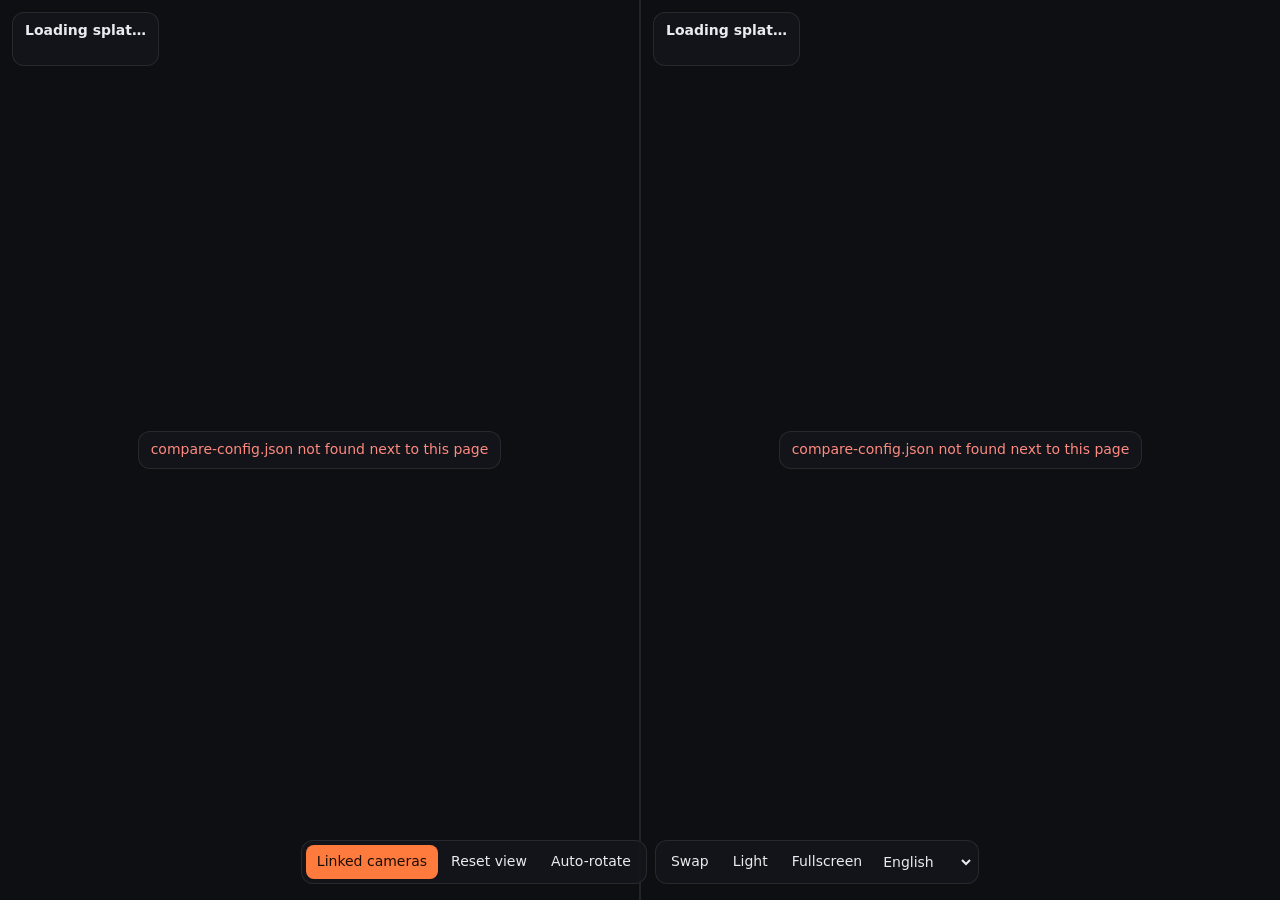
==== src/splat_studio/static/compare.html @ b074fd82 "0.3.0: compare two splats side by side, background removal - Compare page (/compare): two splats sid" ====
<!doctype html>
<html lang="en">
<head>
<meta charset="utf-8">
<meta name="viewport" content="width=device-width, initial-scale=1">
<title>Compare – Splat Viewer</title>
<style>
  :root {
    --bg: #0d0f12; --panel: rgba(20, 23, 28, .82); --line: rgba(255,255,255,.09);
    --text: #e9ecef; --muted: #98a0aa; --accent: #ff7a3d; --accent-ink: #1a0d05;
  }
  :root[data-bg="light"] { --bg: #eef0f2; --panel: rgba(255,255,255,.86); --line: rgba(0,0,0,.08);
    --text: #15181c; --muted: #5d6570; }
  * { box-sizing: border-box; }
  html, body { margin: 0; height: 100%; background: var(--bg); color: var(--text);
    font: 14px/1.4 -apple-system, BlinkMacSystemFont, "SF Pro Text", "Segoe UI", system-ui, sans-serif; overflow: hidden; }
  #panes { position: fixed; inset: 0; display: grid; grid-template-columns: 1fr 1fr; gap: 2px; background: var(--line); }
  @media (max-width: 760px), (orientation: portrait) and (max-width: 1024px) {
    #panes { grid-template-columns: 1fr; grid-template-rows: 1fr 1fr; }
  }
  .pane { position: relative; overflow: hidden; background: var(--bg); min-width: 0; min-height: 0; }
  .pane canvas { display: block; width: 100%; height: 100%; touch-action: none; }
  .label { position: absolute; left: 12px; top: 12px; right: 12px; display: flex; pointer-events: none; z-index: 2; }
  .chip { background: var(--panel); backdrop-filter: blur(12px); -webkit-backdrop-filter: blur(12px);
    border: 1px solid var(--line); border-radius: 12px; padding: 8px 12px; }
  .label .chip { display: flex; flex-direction: column; min-width: 0; max-width: 100%; }
  .label b { white-space: nowrap; overflow: hidden; text-overflow: ellipsis; font-weight: 600; }
  .label span { color: var(--muted); font-size: 12px; font-variant-numeric: tabular-nums; }
  .loading { position: absolute; inset: 0; display: grid; place-items: center; pointer-events: none; z-index: 1; }
  .progress { height: 4px; width: 200px; background: var(--line); border-radius: 4px; overflow: hidden; margin-top: 8px; }
  .progress i { display: block; height: 100%; width: 0; background: var(--accent); transition: width .15s; }
  .err { color: #ff8a80; max-width: 420px; white-space: pre-wrap; }
  .bar { position: fixed; left: 16px; right: 16px; bottom: 16px; display: flex; gap: 8px; justify-content: center;
    flex-wrap: wrap; pointer-events: none; z-index: 3; }
  .bar > * { pointer-events: auto; }
  .group { display: flex; gap: 2px; padding: 4px; align-items: center; }
  button { appearance: none; border: 0; background: transparent; color: var(--text); font: inherit;
    padding: 7px 11px; border-radius: 8px; cursor: pointer; white-space: nowrap; }
  button:hover { background: var(--line); }
  button.on { background: var(--accent); color: var(--accent-ink); }
  button.primary { background: var(--accent); color: var(--accent-ink); font-weight: 600; }
  a.back { color: var(--text); text-decoration: none; }
  .lang-select { font: inherit; color: var(--text); background: transparent; border: 0; padding: 4px; }
  .lang-select option { color: #000; }
  .app-only { display: none !important; }
  body.app .app-only { display: flex !important; }
  @media (max-width: 640px) { .hide-sm { display: none; } .bar { left: 8px; right: 8px; bottom: 8px; } }
</style>
<script src="./i18n.js"></script>
<script type="importmap">
{
  "imports": {
    "three": "./vendor/three/three.module.min.js",
    "three/addons/": "./vendor/three/addons/",
    "@sparkjsdev/spark": "./vendor/spark/spark.module.min.js"
  }
}
</script>
</head>
<body>
<div id="panes">
  <div class="pane" id="pane0" data-testid="pane-a"><div class="label"><div class="chip"><b class="title" data-i18n="viewer.loading">Loading…</b><span class="stats">&nbsp;</span></div></div>
    <div class="loading"><div class="chip"><div class="msg" data-i18n="viewer.loading">Loading splat…</div><div class="progress"><i></i></div></div></div></div>
  <div class="pane" id="pane1" data-testid="pane-b"><div class="label"><div class="chip"><b class="title" data-i18n="viewer.loading">Loading…</b><span class="stats">&nbsp;</span></div></div>
    <div class="loading"><div class="chip"><div class="msg" data-i18n="viewer.loading">Loading splat…</div><div class="progress"><i></i></div></div></div></div>
</div>

<div class="bar">
  <div class="chip group">
    <button id="link" class="on" data-testid="link-toggle" data-i18n="compare.link" data-i18n-title="compare.link.title">Linked cameras</button>
    <button id="reset" data-i18n="viewer.reset" data-i18n-title="viewer.reset.title">Reset view</button>
    <button id="spin" data-i18n="viewer.spin" data-i18n-title="viewer.spin.title">Auto-rotate</button>
  </div>
  <div class="chip group">
    <button id="swap" class="hide-sm" data-i18n="compare.swap">Swap</button>
    <button id="bg">Light</button>
    <button id="full" class="hide-sm" data-i18n="viewer.fullscreen">Fullscreen</button>
    <span data-lang-switcher></span>
  </div>
  <div class="chip group app-only">
    <a class="back" href="/"><button data-i18n="viewer.studio">← Studio</button></a>
    <button id="export" class="primary" data-testid="compare-export" data-i18n="viewer.export" data-i18n-title="compare.export.title">Export website</button>
  </div>
</div>

<script type="module">
import * as THREE from "three";
import { OrbitControls } from "three/addons/controls/OrbitControls.js";
import { SparkRenderer, SplatMesh, SplatEdit, SplatEditSdf, SplatEditSdfType, SplatEditRgbaBlendMode } from "@sparkjsdev/spark";

const t = window.t;
const params = new URLSearchParams(location.search);
const appMode = params.has("a") && params.has("b");
if (appMode) document.body.classList.add("app");
window.i18n.mountSwitcher();
window.i18n.apply();

const store = {
  get(k) { try { return JSON.parse(localStorage.getItem(k)); } catch { return null; } },
  set(k, v) { try { localStorage.setItem(k, JSON.stringify(v)); } catch {} },
};

// ---------------------------------------------------------------- config
// App:      /compare?a=<file>&b=<file>&ta=<title>&tb=<title>   (orientation and crop saved in the viewer are used)
// Website:  compare-config.json {models: [{file, title, rotation, crop}, {…}], linked}
async function loadConfig() {
  if (appMode) {
    const m = (file, title) => ({ url: "/files/" + file.split("/").map(encodeURIComponent).join("/"), file,
      title: title || file.split("/").pop(), rotation: store.get("rot:" + file), crop: store.get("crop:" + file) });
    return { models: [m(params.get("a"), params.get("ta")), m(params.get("b"), params.get("tb"))], linked: true };
  }
  const r = await fetch("compare-config.json");
  if (!r.ok) throw new Error(t("compare.notFound"));
  const c = await r.json();
  return { models: c.models.map((x) => ({ url: x.file, file: x.file, title: x.title || x.file,
                                          rotation: x.rotation, crop: x.crop ?? null })), linked: c.linked !== false };
}

// ---------------------------------------------------------------- shared helpers (same logic as viewer.html)
function upAxisFromPly(bytes) {
  const head = new TextDecoder("latin1").decode(bytes.subarray(0, Math.min(bytes.length, 65536)));
  const end = head.indexOf("end_header");
  if (!head.startsWith("ply") || end < 0) return null;
  const m = head.slice(0, end).match(/comment\s+Vertical axis:\s*([^\n\r]+)/);
  if (!m) return null;
  const nums = m[1].match(/[-+]?\d*\.?\d+(?:[eE][-+]?\d+)?/g);
  let v = null;
  if (nums && nums.length === 3) v = new THREE.Vector3(+nums[0], +nums[1], +nums[2]);
  else v = { x: new THREE.Vector3(1, 0, 0), y: new THREE.Vector3(0, 1, 0), z: new THREE.Vector3(0, 0, 1) }[m[1].trim().toLowerCase()] || null;
  return v && v.lengthSq() > 1e-8 ? v.normalize() : null;
}

function computeFit(mesh, holder) {
  holder.updateMatrixWorld(true);
  const m = holder.matrixWorld, n = mesh.numSplats || 0;
  const stride = Math.max(1, Math.floor(n / 150000));
  const pts = { 0.5: [[], [], []], 0.15: [[], [], []] }, p = new THREE.Vector3();
  mesh.forEachSplat((i, center, _s, _q, opacity) => {
    if (i % stride || opacity < 0.15) return;
    p.copy(center).applyMatrix4(m);
    for (const th of [0.5, 0.15]) if (opacity >= th) { pts[th][0].push(p.x); pts[th][1].push(p.y); pts[th][2].push(p.z); }
  });
  const sampled = Math.ceil(n / stride);
  const use = pts[0.5][0].length >= Math.max(10, 0.05 * sampled) ? pts[0.5] : pts[0.15];
  if (use[0].length < 10) {
    const box = mesh.getBoundingBox(true).applyMatrix4(m);
    return { center: box.getCenter(new THREE.Vector3()), size: box.getSize(new THREE.Vector3()).length() || 1 };
  }
  const pct = (a, q) => { a.sort((x, y) => x - y); return a[Math.floor(q * (a.length - 1))]; };
  const lo = new THREE.Vector3(pct(use[0], .05), pct(use[1], .05), pct(use[2], .05));
  const hi = new THREE.Vector3(pct(use[0], .95), pct(use[1], .95), pct(use[2], .95));
  return { center: lo.clone().add(hi).multiplyScalar(.5), size: hi.clone().sub(lo).length() || 1 };
}

async function fetchWithProgress(url, bar) {
  const res = await fetch(url);
  if (!res.ok) throw new Error(t("viewer.loadFailed", { url, status: res.status }));
  const total = +res.headers.get("Content-Length") || 0;
  const reader = res.body.getReader();
  const chunks = []; let got = 0;
  for (;;) {
    const { done, value } = await reader.read();
    if (done) break;
    chunks.push(value); got += value.length;
    if (total) bar.style.width = (100 * got / total).toFixed(1) + "%";
  }
  const out = new Uint8Array(got); let o = 0;
  for (const c of chunks) { out.set(c, o); o += c.length; }
  return out;
}

// ---------------------------------------------------------------- one pane = one renderer, scene, camera
class Pane {
  constructor(el) {
    this.el = el;
    this.renderer = new THREE.WebGLRenderer({ antialias: false });
    this.renderer.setPixelRatio(Math.min(devicePixelRatio, 2));
    el.prepend(this.renderer.domElement);
    this.scene = new THREE.Scene();
    this.camera = new THREE.PerspectiveCamera(50, 1, 0.01, 1000);
    this.scene.add(new SparkRenderer({ renderer: this.renderer }));
    this.holder = new THREE.Group();
    this.scene.add(this.holder);
    this.controls = new OrbitControls(this.camera, this.renderer.domElement);
    this.controls.enableDamping = true;
    this.controls.dampingFactor = 0.08;
    this.controls.autoRotateSpeed = 1.2;
    this.mesh = null; this.fit = null; this.up = null; this.bytes = 0;
    for (const ev of ["pointerdown", "wheel", "touchstart"]) {
      this.renderer.domElement.addEventListener(ev, () => { leader = this; }, { passive: true });
    }
    new ResizeObserver(() => this.resize()).observe(el);
    this.resize();
  }
  resize() {
    const w = this.el.clientWidth || 1, h = this.el.clientHeight || 1;
    this.camera.aspect = w / h; this.camera.updateProjectionMatrix();
    this.renderer.setSize(w, h, false);
  }
  async load(model) {
    this.model = model;
    const title = this.el.querySelector(".title");
    title.removeAttribute("data-i18n"); title.textContent = model.title;
    const bytes = await fetchWithProgress(model.url, this.el.querySelector(".progress i"));
    this.bytes = bytes.length;
    const msg = this.el.querySelector(".msg"); msg.removeAttribute("data-i18n"); msg.textContent = t("viewer.decoding");
    this.up = upAxisFromPly(bytes);
    this.defaultQuat = new THREE.Quaternion();
    if (this.up) this.defaultQuat.setFromUnitVectors(this.up, new THREE.Vector3(0, 1, 0));
    else this.defaultQuat.set(1, 0, 0, 0);
    this.mesh = new SplatMesh({ fileBytes: bytes, fileName: model.file });
    this.holder.add(this.mesh);
    await this.mesh.initialized;
    if (Array.isArray(model.rotation) && model.rotation.length === 4) this.holder.quaternion.fromArray(model.rotation);
    else this.holder.quaternion.copy(this.defaultQuat);
    this.reset();
    if (typeof model.crop === "number" && model.crop > 0) this.applyCrop(model.crop);
    this.updateStats();
    this.el.querySelector(".loading").style.display = "none";
  }
  applyCrop(factor) {
    const edit = new SplatEdit({ rgbaBlendMode: SplatEditRgbaBlendMode.MULTIPLY, invert: true, softEdge: 0 });
    const sphere = new SplatEditSdf({ type: SplatEditSdfType.SPHERE, radius: (this.fit.size / 2) * factor, opacity: 0 });
    sphere.position.copy(this.fit.center);
    edit.add(sphere);
    this.scene.add(edit);
  }
  reset() {
    this.fit = computeFit(this.mesh, this.holder);
    const { center, size } = this.fit;
    this.camera.near = size / 500; this.camera.far = size * 50; this.camera.updateProjectionMatrix();
    const dist = size * 0.95 / Math.tan(THREE.MathUtils.degToRad(this.camera.fov / 2)) * 0.8;
    this.camera.position.copy(center).add(new THREE.Vector3(0.0, 0.32, 1).normalize().multiplyScalar(dist));
    this.controls.target.copy(center);
    this.controls.minDistance = size * 0.05; this.controls.maxDistance = size * 8;
    this.controls.update();
  }
  updateStats() {
    if (!this.mesh) return;
    this.el.querySelector(".stats").textContent =
      t("viewer.stats", { n: (this.mesh.numSplats || 0).toLocaleString(), mb: (this.bytes / 1e6).toFixed(1) });
  }
  // The view, relative to the object: same angle and the same distance in units of object size,
  // so two objects of different sizes are seen the same way.
  relView() {
    const s = this.fit.size;
    return { off: this.camera.position.clone().sub(this.controls.target).divideScalar(s),
             pan: this.controls.target.clone().sub(this.fit.center).divideScalar(s) };
  }
  setRelView(v) {
    const s = this.fit.size;
    this.controls.target.copy(this.fit.center).addScaledVector(v.pan, s);
    this.camera.position.copy(this.controls.target).addScaledVector(v.off, s);
  }
  failed(e) {
    const msg = this.el.querySelector(".msg");
    msg.removeAttribute("data-i18n");
    msg.innerHTML = `<div class="err">${String(e.message || e).replace(/[<>&]/g, "")}</div>`;
    this.el.querySelector(".progress").style.display = "none";
  }
}

const panes = [new Pane(document.getElementById("pane0")), new Pane(document.getElementById("pane1"))];
let leader = panes[0], linked = true, cfg = null;
const ready = () => panes.every((p) => p.fit);

function frame() {
  if (linked && ready()) {
    const other = panes[leader === panes[0] ? 1 : 0];
    leader.controls.update();
    other.setRelView(leader.relView());
    other.controls.update();
  } else {
    panes.forEach((p) => p.controls.update());
  }
  panes.forEach((p) => p.renderer.render(p.scene, p.camera));
}
panes.forEach((p) => p.renderer.setAnimationLoop(null));
panes[0].renderer.setAnimationLoop(frame);

// ---------------------------------------------------------------- toolbar
function bgLabel() { $("bg").textContent = document.documentElement.dataset.bg === "light" ? t("viewer.dark") : t("viewer.light"); }
function $(id) { return document.getElementById(id); }
function applyBackground() {
  const light = document.documentElement.dataset.bg === "light";
  panes.forEach((p) => p.renderer.setClearColor(light ? 0xeef0f2 : 0x0d0f12, 1));
  bgLabel();
}
document.documentElement.dataset.bg = store.get("viewer:bg") || "dark";
applyBackground();
addEventListener("langchange", () => { bgLabel(); panes.forEach((p) => p.updateStats()); });

function setLinked(on) {
  linked = on;
  $("link").classList.toggle("on", on);
  $("link").textContent = t(on ? "compare.link" : "compare.unlinked");
  setSpin(spinning);
}
let spinning = false;
function setSpin(on) {
  spinning = on;
  $("spin").classList.toggle("on", on);
  // linked: only the leader turns (the other follows); unlinked: both turn
  panes.forEach((p) => { p.controls.autoRotate = on && (!linked || p === leader); });
}
$("link").onclick = () => setLinked(!linked);
$("reset").onclick = () => { if (!ready()) return; panes.forEach((p) => p.reset()); };
$("spin").onclick = () => { leader = panes[0]; setSpin(!spinning); };
$("swap").onclick = () => {
  const box = $("panes"); box.appendChild(box.firstElementChild);
};
$("bg").onclick = () => {
  const d = document.documentElement;
  d.dataset.bg = d.dataset.bg === "light" ? "dark" : "light";
  store.set("viewer:bg", d.dataset.bg); applyBackground();
};
$("full").onclick = () => document.fullscreenElement ? document.exitFullscreen() : document.documentElement.requestFullscreen?.();
$("export").onclick = () => {
  const [a, b] = cfg.models, q = new URLSearchParams({ a: a.file, b: b.file, ta: a.title, tb: b.title,
    ra: JSON.stringify(panes[0].holder.quaternion.toArray()), rb: JSON.stringify(panes[1].holder.quaternion.toArray()) });
  if (a.crop) q.set("ca", String(a.crop));
  if (b.crop) q.set("cb", String(b.crop));
  location.href = "/api/export-compare?" + q;
};
addEventListener("keydown", (e) => {
  if (e.target.tagName === "INPUT" || e.target.tagName === "SELECT") return;
  if (e.key === "r" || e.key === "R") $("reset").click();
  if (e.key === "a" || e.key === "A") $("spin").click();
  if (e.key === "l" || e.key === "L") $("link").click();
});

async function main() {
  cfg = await loadConfig();
  document.title = `${cfg.models[0].title} · ${cfg.models[1].title} – Splat Viewer`;
  setLinked(cfg.linked);
  await Promise.all(panes.map((p, i) => p.load(cfg.models[i]).catch((e) => { console.error(e); p.failed(e); })));
  // read-only status + helpers for the automated tests
  window.compareViewer = {
    ready,
    linked: () => linked,
    numSplats: (i) => panes[i].mesh?.numSplats || 0,
    view: (i) => panes[i].relView().off.toArray(),
    orbit: (i, deg) => {
      leader = panes[i];
      const p = panes[i], off = p.camera.position.clone().sub(p.controls.target);
      off.applyAxisAngle(new THREE.Vector3(0, 1, 0), THREE.MathUtils.degToRad(deg));
      p.camera.position.copy(p.controls.target).add(off);
    },
  };
}
main().catch((e) => { console.error(e); panes.forEach((p) => p.failed(e)); });
</script>
</body>
</html>
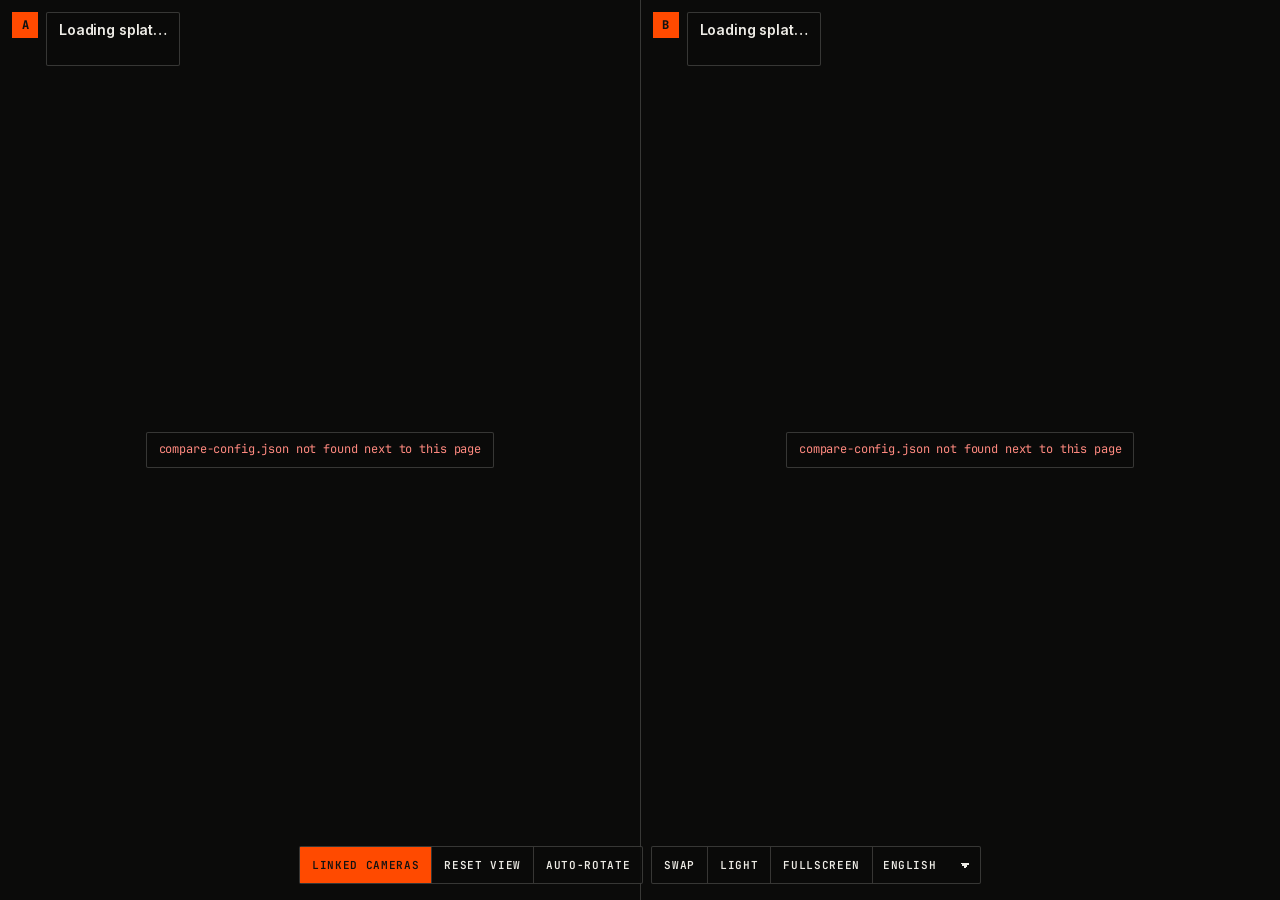
==== commit 684ba0bd: "0.4.0: "Instrument" design system, light and dark themes - static/design.css: tokens (colour, type, " ====
--- a/src/splat_studio/static/compare.html
+++ b/src/splat_studio/static/compare.html
@@ -4,47 +4,33 @@
 <meta charset="utf-8">
 <meta name="viewport" content="width=device-width, initial-scale=1">
 <title>Compare – Splat Viewer</title>
+<link rel="stylesheet" href="./design.css">
 <style>
-  :root {
-    --bg: #0d0f12; --panel: rgba(20, 23, 28, .82); --line: rgba(255,255,255,.09);
-    --text: #e9ecef; --muted: #98a0aa; --accent: #ff7a3d; --accent-ink: #1a0d05;
-  }
-  :root[data-bg="light"] { --bg: #eef0f2; --panel: rgba(255,255,255,.86); --line: rgba(0,0,0,.08);
-    --text: #15181c; --muted: #5d6570; }
-  * { box-sizing: border-box; }
-  html, body { margin: 0; height: 100%; background: var(--bg); color: var(--text);
-    font: 14px/1.4 -apple-system, BlinkMacSystemFont, "SF Pro Text", "Segoe UI", system-ui, sans-serif; overflow: hidden; }
-  #panes { position: fixed; inset: 0; display: grid; grid-template-columns: 1fr 1fr; gap: 2px; background: var(--line); }
+  html, body { height: 100%; overflow: hidden; background: var(--canvas); }
+  #panes { position: fixed; inset: 0; display: grid; grid-template-columns: 1fr 1fr; gap: 1px; background: var(--hud-rule); }
   @media (max-width: 760px), (orientation: portrait) and (max-width: 1024px) {
     #panes { grid-template-columns: 1fr; grid-template-rows: 1fr 1fr; }
   }
-  .pane { position: relative; overflow: hidden; background: var(--bg); min-width: 0; min-height: 0; }
+  .pane { position: relative; overflow: hidden; background: var(--canvas); min-width: 0; min-height: 0; }
+  :root[data-bg="light"] .pane { background: var(--canvas-light); }
   .pane canvas { display: block; width: 100%; height: 100%; touch-action: none; }
-  .label { position: absolute; left: 12px; top: 12px; right: 12px; display: flex; pointer-events: none; z-index: 2; }
-  .chip { background: var(--panel); backdrop-filter: blur(12px); -webkit-backdrop-filter: blur(12px);
-    border: 1px solid var(--line); border-radius: 12px; padding: 8px 12px; }
-  .label .chip { display: flex; flex-direction: column; min-width: 0; max-width: 100%; }
-  .label b { white-space: nowrap; overflow: hidden; text-overflow: ellipsis; font-weight: 600; }
-  .label span { color: var(--muted); font-size: 12px; font-variant-numeric: tabular-nums; }
+  .pane-label { position: absolute; left: var(--s-3); top: var(--s-3); right: var(--s-3); display: flex; align-items: flex-start; gap: var(--s-2);
+    pointer-events: none; z-index: 2; }
+  .pane-label .hud-chip { display: flex; flex-direction: column; gap: 2px; min-width: 0; max-width: 100%; }
+  .pane-label b { white-space: nowrap; overflow: hidden; text-overflow: ellipsis; }
+  .pane-label .slot { flex: none; width: 26px; height: 26px; display: grid; place-items: center; background: var(--signal); color: var(--on-signal);
+    font: 700 12px/1 var(--font-mono); }
   .loading { position: absolute; inset: 0; display: grid; place-items: center; pointer-events: none; z-index: 1; }
-  .progress { height: 4px; width: 200px; background: var(--line); border-radius: 4px; overflow: hidden; margin-top: 8px; }
-  .progress i { display: block; height: 100%; width: 0; background: var(--accent); transition: width .15s; }
-  .err { color: #ff8a80; max-width: 420px; white-space: pre-wrap; }
-  .bar { position: fixed; left: 16px; right: 16px; bottom: 16px; display: flex; gap: 8px; justify-content: center;
+  .loading .hud-chip { min-width: 220px; }
+  .err { color: #ff8a80; max-width: 420px; white-space: pre-wrap; font: var(--text-meta); }
+  .dock { position: fixed; left: var(--s-4); right: var(--s-4); bottom: var(--s-4); display: flex; gap: var(--s-2); justify-content: center;
     flex-wrap: wrap; pointer-events: none; z-index: 3; }
-  .bar > * { pointer-events: auto; }
-  .group { display: flex; gap: 2px; padding: 4px; align-items: center; }
-  button { appearance: none; border: 0; background: transparent; color: var(--text); font: inherit;
-    padding: 7px 11px; border-radius: 8px; cursor: pointer; white-space: nowrap; }
-  button:hover { background: var(--line); }
-  button.on { background: var(--accent); color: var(--accent-ink); }
-  button.primary { background: var(--accent); color: var(--accent-ink); font-weight: 600; }
-  a.back { color: var(--text); text-decoration: none; }
-  .lang-select { font: inherit; color: var(--text); background: transparent; border: 0; padding: 4px; }
-  .lang-select option { color: #000; }
+  .dock > * { pointer-events: auto; }
+  a.back { text-decoration: none; display: flex; }
   .app-only { display: none !important; }
   body.app .app-only { display: flex !important; }
-  @media (max-width: 640px) { .hide-sm { display: none; } .bar { left: 8px; right: 8px; bottom: 8px; } }
+  @media (max-width: 640px) { .hide-sm { display: none !important; } .dock { left: var(--s-2); right: var(--s-2); bottom: var(--s-2); }
+    .hud button { padding: 0 9px; } }
 </style>
 <script src="./i18n.js"></script>
 <script type="importmap">
@@ -57,27 +43,27 @@
 }
 </script>
 </head>
-<body>
+<body class="hud">
 <div id="panes">
-  <div class="pane" id="pane0" data-testid="pane-a"><div class="label"><div class="chip"><b class="title" data-i18n="viewer.loading">Loading…</b><span class="stats">&nbsp;</span></div></div>
-    <div class="loading"><div class="chip"><div class="msg" data-i18n="viewer.loading">Loading splat…</div><div class="progress"><i></i></div></div></div></div>
-  <div class="pane" id="pane1" data-testid="pane-b"><div class="label"><div class="chip"><b class="title" data-i18n="viewer.loading">Loading…</b><span class="stats">&nbsp;</span></div></div>
-    <div class="loading"><div class="chip"><div class="msg" data-i18n="viewer.loading">Loading splat…</div><div class="progress"><i></i></div></div></div></div>
+  <div class="pane" id="pane0" data-testid="pane-a"><div class="pane-label"><span class="slot" aria-hidden="true">A</span><div class="hud-chip pad"><b class="title hud-title" data-i18n="viewer.loading">Loading…</b><span class="stats hud-sub">&nbsp;</span></div></div>
+    <div class="loading"><div class="hud-chip pad"><div class="msg hud-title" data-i18n="viewer.loading">Loading splat…</div><div class="progress"><i></i></div></div></div></div>
+  <div class="pane" id="pane1" data-testid="pane-b"><div class="pane-label"><span class="slot" aria-hidden="true">B</span><div class="hud-chip pad"><b class="title hud-title" data-i18n="viewer.loading">Loading…</b><span class="stats hud-sub">&nbsp;</span></div></div>
+    <div class="loading"><div class="hud-chip pad"><div class="msg hud-title" data-i18n="viewer.loading">Loading splat…</div><div class="progress"><i></i></div></div></div></div>
 </div>
 
-<div class="bar">
-  <div class="chip group">
+<div class="dock">
+  <div class="hud-chip hud-bar">
     <button id="link" class="on" data-testid="link-toggle" data-i18n="compare.link" data-i18n-title="compare.link.title">Linked cameras</button>
     <button id="reset" data-i18n="viewer.reset" data-i18n-title="viewer.reset.title">Reset view</button>
     <button id="spin" data-i18n="viewer.spin" data-i18n-title="viewer.spin.title">Auto-rotate</button>
   </div>
-  <div class="chip group">
+  <div class="hud-chip hud-bar">
     <button id="swap" class="hide-sm" data-i18n="compare.swap">Swap</button>
     <button id="bg">Light</button>
     <button id="full" class="hide-sm" data-i18n="viewer.fullscreen">Fullscreen</button>
     <span data-lang-switcher></span>
   </div>
-  <div class="chip group app-only">
+  <div class="hud-chip hud-bar app-only">
     <a class="back" href="/"><button data-i18n="viewer.studio">← Studio</button></a>
     <button id="export" class="primary" data-testid="compare-export" data-i18n="viewer.export" data-i18n-title="compare.export.title">Export website</button>
   </div>
@@ -283,7 +269,7 @@
 function $(id) { return document.getElementById(id); }
 function applyBackground() {
   const light = document.documentElement.dataset.bg === "light";
-  panes.forEach((p) => p.renderer.setClearColor(light ? 0xeef0f2 : 0x0d0f12, 1));
+  panes.forEach((p) => p.renderer.setClearColor(light ? 0xefede7 : 0x0b0b0a, 1));
   bgLabel();
 }
 document.documentElement.dataset.bg = store.get("viewer:bg") || "dark";
--- a/src/splat_studio/static/design.css
+++ b/src/splat_studio/static/design.css
@@ -0,0 +1,297 @@
+/* =============================================================================
+   Splat Studio design system - "Instrument"
+   A precision-tool aesthetic: warm paper and true black, one signal orange,
+   hairline rules instead of shadows, square corners, monospace for data and labels.
+   Shared by the Studio page, the viewer, the comparison page and exported websites.
+
+   Contents
+     1. Fonts           5. Buttons            9. Status: pills, tags, progress, steps
+     2. Tokens          6. Form controls     10. Feedback: advice, toast, dialog
+     3. Base            7. Surfaces          11. HUD (3D viewers)
+     4. Type            8. Lists and tiles   12. Motion and accessibility
+   ========================================================================== */
+
+/* 1. Fonts (bundled, SIL Open Font License - see fonts/*-OFL.txt) ---------------- */
+@font-face { font-family: "Inter"; src: url("fonts/InterVariable.woff2") format("woff2");
+  font-weight: 100 900; font-style: normal; font-display: swap; }
+@font-face { font-family: "JetBrains Mono"; src: url("fonts/JetBrainsMono.woff2") format("woff2");
+  font-weight: 100 800; font-style: normal; font-display: swap; }
+
+/* 2. Tokens --------------------------------------------------------------------- */
+:root {
+  color-scheme: light;
+  /* palette - light ("paper") */
+  --paper: #efede7;          /* page background */
+  --surface: #f8f7f3;        /* raised panels, inputs */
+  --sunken: #e5e2da;         /* wells, hover, inactive tracks */
+  --ink: #121211;            /* primary text, rules, primary icons      16:1 on paper */
+  --ink-2: #45433e;          /* secondary text                            8.4:1 */
+  --ink-3: #66635c;          /* tertiary text, metadata                   5.1:1 */
+  --rule: #121211;           /* structural hairlines (the signature) */
+  --rule-soft: rgba(18, 18, 17, .14);  /* quiet separators inside a panel */
+  --field: #8a877f;          /* input borders                             3:1 */
+  --signal: #ff4a00;         /* the one accent: fills only (text on it is ink, 5.6:1) */
+  --on-signal: #121211;
+  --signal-ink: #b83300;     /* accent as text on paper                   5.1:1 */
+  --signal-wash: rgba(255, 74, 0, .12);
+  --focus: #d13d00;          /* focus ring                                ≥3.7:1 */
+  --ok: #0f6e39;  --ok-wash: rgba(15, 110, 57, .1);
+  --warn: #8a5600; --warn-wash: rgba(138, 86, 0, .1);
+  --bad: #b42318;  --bad-wash: rgba(180, 35, 24, .09);
+  --scrim: rgba(18, 18, 17, .5);
+  --canvas: #0b0b0a;         /* 3D viewport, dark in both themes */
+  --canvas-light: #efede7;
+  --hud-bg: rgba(11, 11, 10, .78);
+  --hud-ink: #efede7;
+  --hud-ink-2: #a8a49b;
+  --hud-rule: rgba(239, 237, 231, .2);
+
+  /* type */
+  --font-sans: "Inter", -apple-system, BlinkMacSystemFont, "Segoe UI", system-ui, sans-serif;
+  --font-mono: "JetBrains Mono", ui-monospace, SFMono-Regular, Menlo, monospace;
+  --text-label: 500 10.5px/1.3 var(--font-mono);    /* uppercase, tracked */
+  --text-meta: 400 12px/1.45 var(--font-mono);
+  --text-sm: 400 13px/1.45 var(--font-sans);
+  --text-md: 400 14px/1.5 var(--font-sans);
+  --text-title: 600 15px/1.3 var(--font-sans);
+  --text-h2: 650 20px/1.2 var(--font-sans);
+  --text-display: 700 26px/1.1 var(--font-sans);
+  --track-label: .08em;
+  --track-tight: -.02em;
+
+  /* space (4px grid) */
+  --s-1: 4px; --s-2: 8px; --s-3: 12px; --s-4: 16px; --s-5: 20px; --s-6: 24px; --s-8: 32px; --s-10: 40px;
+
+  /* shape */
+  --radius: 2px;             /* controls and panels: near-square */
+  --hairline: 1px;
+  --control-h: 34px;         /* ≥ 24px target size (WCAG 2.5.8) */
+  --control-h-sm: 28px;
+
+  /* motion */
+  --ease: cubic-bezier(.2, 0, 0, 1);
+  --fast: 120ms;
+  --med: 200ms;
+}
+
+/* dark ("darkroom ink") - the system setting, unless the user picked a theme */
+@media (prefers-color-scheme: dark) {
+  :root:not([data-theme="light"]) {
+    color-scheme: dark;
+    --paper: #0d0d0c; --surface: #171715; --sunken: #090908;
+    --ink: #efede7; --ink-2: #c4c1b8; --ink-3: #9a968d;
+    --rule: #5a5852; --rule-soft: rgba(239, 237, 231, .1); --field: #6a6862;
+    --signal: #ff5a14; --signal-ink: #ff7a3d; --signal-wash: rgba(255, 90, 20, .14); --focus: #ff5a14;
+    --ok: #3ccf7d; --ok-wash: rgba(60, 207, 125, .12);
+    --warn: #e0a43a; --warn-wash: rgba(224, 164, 58, .12);
+    --bad: #ff6b5e; --bad-wash: rgba(255, 107, 94, .12);
+    --scrim: rgba(0, 0, 0, .65);
+  }
+}
+:root[data-theme="dark"] {
+  color-scheme: dark;
+  --paper: #0d0d0c; --surface: #171715; --sunken: #090908;
+  --ink: #efede7; --ink-2: #c4c1b8; --ink-3: #9a968d;
+  --rule: #5a5852; --rule-soft: rgba(239, 237, 231, .1); --field: #6a6862;
+  --signal: #ff5a14; --signal-ink: #ff7a3d; --signal-wash: rgba(255, 90, 20, .14); --focus: #ff5a14;
+  --ok: #3ccf7d; --ok-wash: rgba(60, 207, 125, .12);
+  --warn: #e0a43a; --warn-wash: rgba(224, 164, 58, .12);
+  --bad: #ff6b5e; --bad-wash: rgba(255, 107, 94, .12);
+  --scrim: rgba(0, 0, 0, .65);
+}
+
+/* 3. Base ----------------------------------------------------------------------- */
+*, *::before, *::after { box-sizing: border-box; }
+[hidden] { display: none !important; }
+html { -webkit-text-size-adjust: 100%; }
+body { margin: 0; background: var(--paper); color: var(--ink); font: var(--text-md);
+  font-feature-settings: "cv11", "ss01"; -webkit-font-smoothing: antialiased; }
+a { color: var(--signal-ink); }
+::selection { background: var(--signal); color: var(--on-signal); }
+
+/* 4. Type ----------------------------------------------------------------------- */
+.label, .eyebrow { font: var(--text-label); letter-spacing: var(--track-label); text-transform: uppercase; color: var(--ink-3); }
+.meta { font: var(--text-meta); color: var(--ink-3); font-variant-numeric: tabular-nums; }
+.num { font-family: var(--font-mono); font-variant-numeric: tabular-nums; }
+.title { font: var(--text-title); letter-spacing: -.01em; }
+.display { font: var(--text-display); letter-spacing: var(--track-tight); }
+code, kbd { font: 12px/1.4 var(--font-mono); background: var(--sunken); padding: 1px 5px; border-radius: var(--radius); }
+
+/* 5. Buttons ---------------------------------------------------------------------
+   Default = outlined. .primary = signal fill (one per view). .ghost = text only.
+   .small = compact. .link = inline text action. Joined groups: .btn-group. */
+button, .btn {
+  appearance: none; font: 550 13px/1 var(--font-sans); letter-spacing: -.005em; color: var(--ink);
+  background: transparent; border: var(--hairline) solid var(--rule); border-radius: var(--radius);
+  height: var(--control-h); padding: 0 var(--s-3); display: inline-flex; align-items: center; justify-content: center;
+  gap: var(--s-2); cursor: pointer; text-decoration: none; white-space: nowrap;
+  transition: background var(--fast) var(--ease), color var(--fast) var(--ease), border-color var(--fast) var(--ease);
+}
+button:hover, .btn:hover { background: var(--sunken); }
+button:active, .btn:active { background: var(--ink); color: var(--paper); }
+button:disabled, .btn[aria-disabled="true"] { opacity: .45; cursor: not-allowed; background: transparent; color: var(--ink); }
+.primary { background: var(--signal); border-color: var(--signal); color: var(--on-signal); }
+.primary:hover { background: var(--ink); border-color: var(--ink); color: var(--paper); }
+.primary:disabled { background: var(--signal); color: var(--on-signal); }
+.ghost { border-color: transparent; color: var(--ink-2); }
+.ghost:hover { color: var(--ink); }
+.small { height: var(--control-h-sm); padding: 0 10px; font-size: 12.5px; }
+.link { height: auto; padding: 0; border: 0; background: none; color: var(--signal-ink); font: 600 13px/1.4 var(--font-sans);
+  text-decoration: underline; text-underline-offset: 3px; text-decoration-thickness: 1px; }
+.link:hover, .link:active { background: none; color: var(--ink); }
+.btn-group { display: inline-flex; }
+.btn-group > * + * { margin-left: calc(-1 * var(--hairline)); }
+.wide { width: 100%; }
+button.picked { background: var(--ink); border-color: var(--ink); color: var(--paper); }
+
+/* 6. Form controls ---------------------------------------------------------------- */
+.field { margin-top: var(--s-4); }
+.field > label, label.label { display: block; margin-bottom: 6px; font: var(--text-label); letter-spacing: var(--track-label);
+  text-transform: uppercase; color: var(--ink-2); }
+input[type=text], input[type=number], select, textarea {
+  width: 100%; height: var(--control-h); font: var(--text-sm); color: var(--ink); background: var(--surface);
+  border: var(--hairline) solid var(--field); border-radius: var(--radius); padding: 0 10px;
+}
+input[type=number] { font-family: var(--font-mono); font-variant-numeric: tabular-nums; }
+input::placeholder { color: var(--ink-3); opacity: 1; }
+input:hover, select:hover { border-color: var(--ink); }
+select { appearance: none; padding-right: 28px; cursor: pointer;
+  background-image: linear-gradient(45deg, transparent 50%, currentColor 50%), linear-gradient(135deg, currentColor 50%, transparent 50%);
+  background-position: calc(100% - 15px) 50%, calc(100% - 10px) 50%; background-size: 5px 5px; background-repeat: no-repeat; }
+/* segmented control: a joined row of options, the chosen one inked */
+.seg { display: grid; grid-auto-flow: column; grid-auto-columns: 1fr; border: var(--hairline) solid var(--rule); border-radius: var(--radius); }
+.seg button { border: 0; border-radius: 0; height: 32px; font-weight: 500; color: var(--ink-2); }
+.seg button + button { border-left: var(--hairline) solid var(--rule-soft); }
+.seg button.on { background: var(--ink); color: var(--paper); font-weight: 600; }
+.seg button.on + button { border-left-color: var(--ink); }
+.help { font: var(--text-sm); font-size: 12.5px; color: var(--ink-3); margin-top: 6px; min-height: 18px; }
+/* checkbox rows */
+.check { display: flex; gap: var(--s-3); align-items: flex-start; margin-top: var(--s-3); font: var(--text-sm); cursor: pointer; }
+input[type=checkbox] { appearance: none; flex: none; width: 18px; height: 18px; margin: 1px 0 0; border: 1.5px solid var(--ink);
+  border-radius: var(--radius); background: var(--surface); display: grid; place-content: center; cursor: pointer; }
+input[type=checkbox]::after { content: ""; width: 10px; height: 6px; border: 2px solid var(--on-signal); border-top: 0; border-right: 0;
+  transform: rotate(-45deg) translate(1px, -1px); opacity: 0; }
+input[type=checkbox]:checked { background: var(--signal); border-color: var(--signal); }
+input[type=checkbox]:checked::after { opacity: 1; }
+details > summary { cursor: pointer; font: var(--text-label); letter-spacing: var(--track-label); text-transform: uppercase; color: var(--ink-2);
+  list-style: none; display: flex; align-items: center; gap: var(--s-2); min-height: 24px; }
+details > summary::-webkit-details-marker { display: none; }
+details > summary::before { content: "+"; font: 600 14px/1 var(--font-mono); width: 12px; }
+details[open] > summary::before { content: "−"; }
+
+/* 7. Surfaces ----------------------------------------------------------------------
+   .panel: a ruled section (top rule + heading row). .card kept as an alias.
+   .well: a sunken area. .ruled-grid: spec-sheet cells with hairlines. */
+.panel, .card { background: var(--surface); border: var(--hairline) solid var(--rule); border-radius: var(--radius); }
+.panel > h2, .card > h2 {
+  margin: 0; padding: 6px var(--s-4); min-height: 44px; display: flex; flex-wrap: wrap; justify-content: space-between; align-items: center; gap: var(--s-2);
+  border-bottom: var(--hairline) solid var(--rule); font: var(--text-label); letter-spacing: var(--track-label); text-transform: uppercase; color: var(--ink);
+}
+.panel > h2 > span:first-child::before, .card > h2 > span:first-child::before,
+.panel > h2:not(:has(> span))::before, .card > h2:not(:has(> span))::before {
+  content: ""; display: inline-block; width: 8px; height: 8px; background: var(--signal); margin-right: 10px; vertical-align: 0; }
+.pad { padding: var(--s-4); }
+.well { background: var(--sunken); border-radius: var(--radius); }
+.ruled-grid { display: grid; grid-auto-flow: column; grid-auto-columns: 1fr; border: var(--hairline) solid var(--rule); }
+.ruled-grid > * { padding: 6px 8px; border-left: var(--hairline) solid var(--rule); min-width: 0; }
+.ruled-grid > *:first-child { border-left: 0; }
+.ruled-grid b { display: block; font: 600 14px/1.3 var(--font-mono); font-variant-numeric: tabular-nums; margin-top: 2px; }
+.empty { font: var(--text-meta); color: var(--ink-3); text-align: center; padding: var(--s-8) var(--s-4); }
+
+/* 8. Lists and tiles ------------------------------------------------------------- */
+.list > * + * { border-top: var(--hairline) solid var(--rule-soft); }
+.tile { background: var(--paper); border: var(--hairline) solid var(--rule); border-radius: var(--radius); overflow: hidden;
+  display: flex; flex-direction: column; transition: box-shadow var(--fast) var(--ease); }
+.tile.picked { box-shadow: 0 0 0 2px var(--signal); }
+.tile .img { aspect-ratio: 16 / 10; background: var(--canvas) center / cover no-repeat; display: grid; place-items: center;
+  color: var(--hud-ink-2); font: var(--text-label); letter-spacing: var(--track-label); text-transform: uppercase; text-decoration: none;
+  border-bottom: var(--hairline) solid var(--rule); }
+.tile .img:not([style*="url("]) {        /* no thumbnail yet: a viewfinder dot grid */
+  background-image: radial-gradient(circle, rgba(239, 237, 231, .16) 1px, transparent 1.3px); background-size: 16px 16px; }
+
+/* 9. Status ------------------------------------------------------------------------ */
+.pill, .status { display: inline-flex; align-items: center; gap: 6px; font: var(--text-label); letter-spacing: var(--track-label);
+  text-transform: uppercase; color: var(--ink-2); white-space: nowrap; }
+.pill::before, .status::before { content: ""; width: 7px; height: 7px; border-radius: 50%; background: var(--ink-3); flex: none; }
+.pill.running::before { background: var(--signal); animation: pulse 1.6s var(--ease) infinite; }
+.pill.done::before, .status.ok::before { background: var(--ok); }
+.pill.failed, .pill.interrupted, .status.bad { color: var(--bad); }
+.pill.failed::before, .pill.interrupted::before, .status.bad::before { background: var(--bad); }
+.pill.cancelled::before, .pill.unknown::before { background: var(--warn); }
+.tag { font: var(--text-label); letter-spacing: .04em; text-transform: uppercase; color: var(--ink-2);
+  border: var(--hairline) solid var(--rule-soft); padding: 2px 6px; border-radius: var(--radius); }
+/* progress: a ruled track with a solid ink fill and a signal tip */
+.bar { height: 8px; border: var(--hairline) solid var(--rule); background: var(--sunken); overflow: hidden; border-radius: 0; }
+.bar i { display: block; height: 100%; width: 0; background: var(--ink); box-shadow: inset -3px 0 0 var(--signal); transition: width .3s var(--ease); }
+.bar.indet i { width: 30% !important; animation: slide 1.2s var(--ease) infinite; }
+/* pipeline steps: four ruled cells, done = ink, current = signal */
+.steps { display: grid; grid-auto-flow: column; grid-auto-columns: 1fr; border: var(--hairline) solid var(--rule); margin: 10px 0 6px; }
+.steps span { font: var(--text-label); letter-spacing: .05em; text-transform: uppercase; color: var(--ink-3); padding: 5px 7px;
+  border-left: var(--hairline) solid var(--rule-soft); white-space: nowrap; overflow: hidden; text-overflow: ellipsis; }
+.steps span:first-child { border-left: 0; }
+.steps span.done { color: var(--ink); background: var(--sunken); }
+.steps span.done::before { content: "✓ "; }
+.steps span.now { background: var(--signal); color: var(--on-signal); font-weight: 600; }
+.steps span.fail { background: var(--bad-wash); color: var(--bad); }
+
+/* 10. Feedback ----------------------------------------------------------------------- */
+.advice { list-style: none; margin: 10px 0 0; padding: 0; display: flex; flex-direction: column; border-left: 2px solid var(--rule); }
+.advice li { font: var(--text-sm); font-size: 12.5px; padding: 6px 10px 6px 30px; position: relative; }
+.advice li + li { border-top: var(--hairline) solid var(--rule-soft); }
+.advice li::before { position: absolute; left: 10px; top: 6px; font: 700 12px/1.45 var(--font-mono); }
+.advice li.ok::before { content: "✓"; color: var(--ok); }
+.advice li.info::before { content: "i"; color: var(--ink-2); }
+.advice li.warn { background: var(--warn-wash); }
+.advice li.warn::before { content: "!"; color: var(--warn); }
+.toast { position: fixed; bottom: var(--s-6); left: 50%; transform: translate(-50%, 8px); background: var(--ink); color: var(--paper);
+  padding: 10px 16px; font: 500 13px/1.4 var(--font-sans); border-radius: var(--radius); border-left: 4px solid var(--signal);
+  opacity: 0; transition: opacity var(--med) var(--ease), transform var(--med) var(--ease); pointer-events: none; z-index: 9; max-width: min(520px, 92vw); }
+.toast.show { opacity: 1; transform: translate(-50%, 0); }
+dialog { border: var(--hairline) solid var(--rule); border-radius: var(--radius); background: var(--surface); color: var(--ink);
+  width: min(460px, 94vw); padding: var(--s-6); box-shadow: 12px 12px 0 rgba(0, 0, 0, .18); }
+dialog::backdrop { background: var(--scrim); }
+dialog h3 { margin: 0 0 6px; font: var(--text-h2); letter-spacing: var(--track-tight); }
+pre.log { background: var(--canvas); color: #d9d6ce; font: 12px/1.5 var(--font-mono); padding: var(--s-3); border-radius: var(--radius);
+  max-height: 320px; overflow: auto; margin: 10px 0 0; white-space: pre-wrap; }
+
+/* 11. HUD: chrome floating over a 3D canvas (viewer, comparison, exported sites) ---------
+   Always dark-on-canvas, monospace, hairline-joined - like a camera viewfinder. */
+.hud { font: var(--text-meta); color: var(--hud-ink); }
+.hud-chip { background: var(--hud-bg); backdrop-filter: blur(10px); -webkit-backdrop-filter: blur(10px);
+  border: var(--hairline) solid var(--hud-rule); border-radius: var(--radius); }
+.hud-chip.pad { padding: 8px 12px; }
+.hud-bar { display: flex; align-items: stretch; }
+.hud-bar > * + *, .hud .hud-bar > * + * { border-left: var(--hairline) solid var(--hud-rule); }
+.hud button, .hud .btn { height: 36px; border: 0; border-radius: 0; color: var(--hud-ink); background: transparent;
+  font: 500 11px/1 var(--font-mono); letter-spacing: .06em; text-transform: uppercase; padding: 0 12px; }
+.hud button:hover, .hud .btn:hover { background: rgba(239, 237, 231, .1); }
+.hud button:active { background: var(--hud-ink); color: var(--canvas); }
+.hud button.on, .hud button.primary { background: var(--signal); color: var(--on-signal); }
+.hud button.primary:hover { background: var(--hud-ink); color: var(--canvas); }
+.hud .hud-title { font: 600 14px/1.25 var(--font-sans); letter-spacing: -.01em; color: var(--hud-ink); }
+.hud .hud-sub { font: var(--text-meta); font-size: 11.5px; color: var(--hud-ink-2); font-variant-numeric: tabular-nums; white-space: nowrap; overflow: hidden; text-overflow: ellipsis; }
+.hud select { height: 36px; width: auto; border: 0; background-color: transparent; color: var(--hud-ink);
+  font: 500 11px/1 var(--font-mono); letter-spacing: .06em; text-transform: uppercase; }
+.hud select option { color: #000; background: #fff; text-transform: none; }
+.hud input[type=range] { accent-color: var(--signal); width: 110px; margin: 0 10px; }
+/* viewfinder corner marks */
+.marks::before, .marks::after { content: ""; position: absolute; width: 14px; height: 14px; border: 2px solid var(--signal); pointer-events: none; }
+.marks::before { top: 5px; left: 5px; border-right: 0; border-bottom: 0; }
+.marks::after { bottom: 5px; right: 5px; border-left: 0; border-top: 0; }
+.progress { height: 3px; background: var(--hud-rule); overflow: hidden; margin-top: 10px; }
+.progress i { display: block; height: 100%; width: 0; background: var(--signal); transition: width .15s linear; }
+
+/* 12. Motion and accessibility ----------------------------------------------------------- */
+:focus-visible { outline: 2px solid var(--focus); outline-offset: 2px; }
+.hud :focus-visible { outline-color: var(--signal); outline-offset: -2px; }
+.seg button:focus-visible { outline-offset: -3px; }
+@keyframes slide { 0% { margin-left: -30%; } 100% { margin-left: 100%; } }
+@keyframes pulse { 0%, 100% { opacity: 1; } 50% { opacity: .35; } }
+@media (prefers-reduced-motion: reduce) {
+  *, *::before, *::after { animation-duration: 0s !important; animation-iteration-count: 1 !important; transition-duration: 0s !important; }
+  .bar.indet i { margin-left: 35%; }
+}
+@media (forced-colors: active) {
+  .pill::before, .steps span.now, .primary, input[type=checkbox]:checked { forced-color-adjust: none; }
+}
+.sr-only { position: absolute; width: 1px; height: 1px; overflow: hidden; clip: rect(0 0 0 0); white-space: nowrap; }
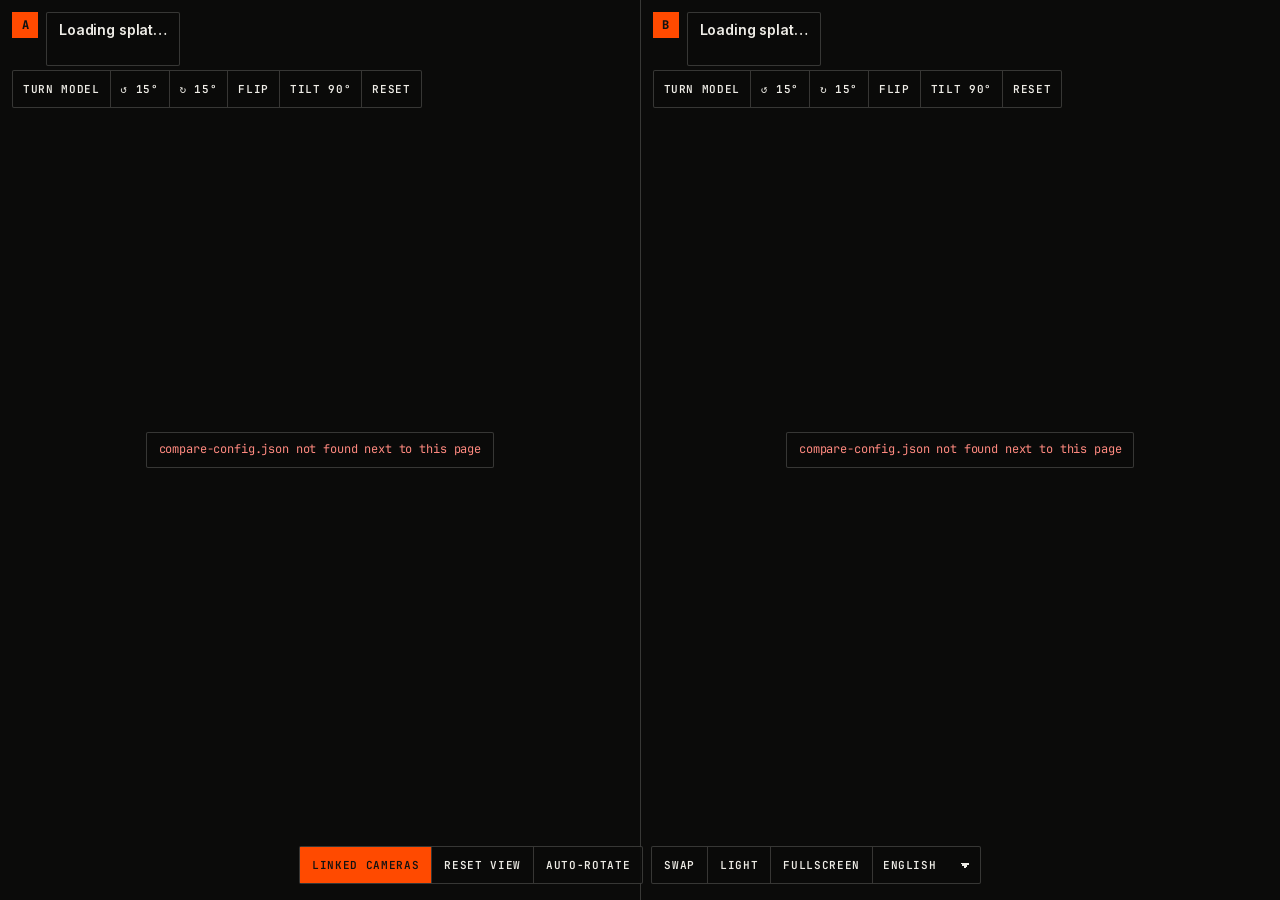
==== commit 7d9dbf29: "Compare: turn each model on its own A bar under each model's name turns only that model (15° left/ri" ====
--- a/src/splat_studio/static/compare.html
+++ b/src/splat_studio/static/compare.html
@@ -20,6 +20,11 @@
   .pane-label b { white-space: nowrap; overflow: hidden; text-overflow: ellipsis; }
   .pane-label .slot { flex: none; width: 26px; height: 26px; display: grid; place-items: center; background: var(--signal); color: var(--on-signal);
     font: 700 12px/1 var(--font-mono); }
+  .model-bar { position: absolute; top: 70px; left: var(--s-3); z-index: 2; max-width: calc(100% - 24px); flex-wrap: wrap; }
+  .model-bar button { padding: 0 10px; }
+  .pane.turning canvas { cursor: grab; }
+  .pane.turning canvas:active { cursor: grabbing; }
+  @media (max-width: 760px) { .model-bar { top: 64px; } }
   .loading { position: absolute; inset: 0; display: grid; place-items: center; pointer-events: none; z-index: 1; }
   .loading .hud-chip { min-width: 220px; }
   .err { color: #ff8a80; max-width: 420px; white-space: pre-wrap; font: var(--text-meta); }
@@ -46,8 +51,22 @@
 <body class="hud">
 <div id="panes">
   <div class="pane" id="pane0" data-testid="pane-a"><div class="pane-label"><span class="slot" aria-hidden="true">A</span><div class="hud-chip pad"><b class="title hud-title" data-i18n="viewer.loading">Loading…</b><span class="stats hud-sub">&nbsp;</span></div></div>
+    <div class="hud-chip hud-bar model-bar" data-testid="model-bar-a" data-i18n-title="compare.model.title">
+    <button class="turn" data-testid="turn-a" data-i18n="compare.turn" data-i18n-title="compare.turn.title">Turn model</button>
+    <button class="left" data-i18n="compare.left" data-i18n-title="compare.left.title">↺ 15°</button>
+    <button class="right" data-i18n="compare.right" data-i18n-title="compare.right.title">↻ 15°</button>
+    <button class="flip hide-sm" data-i18n="viewer.flip">Flip</button>
+    <button class="tilt hide-sm" data-i18n="viewer.tilt">Tilt 90°</button>
+    <button class="orig" data-testid="orig-a" data-i18n="compare.orig" data-i18n-title="compare.orig.title">Reset</button></div>
     <div class="loading"><div class="hud-chip pad"><div class="msg hud-title" data-i18n="viewer.loading">Loading splat…</div><div class="progress"><i></i></div></div></div></div>
   <div class="pane" id="pane1" data-testid="pane-b"><div class="pane-label"><span class="slot" aria-hidden="true">B</span><div class="hud-chip pad"><b class="title hud-title" data-i18n="viewer.loading">Loading…</b><span class="stats hud-sub">&nbsp;</span></div></div>
+    <div class="hud-chip hud-bar model-bar" data-testid="model-bar-b" data-i18n-title="compare.model.title">
+    <button class="turn" data-testid="turn-b" data-i18n="compare.turn" data-i18n-title="compare.turn.title">Turn model</button>
+    <button class="left" data-i18n="compare.left" data-i18n-title="compare.left.title">↺ 15°</button>
+    <button class="right" data-i18n="compare.right" data-i18n-title="compare.right.title">↻ 15°</button>
+    <button class="flip hide-sm" data-i18n="viewer.flip">Flip</button>
+    <button class="tilt hide-sm" data-i18n="viewer.tilt">Tilt 90°</button>
+    <button class="orig" data-testid="orig-b" data-i18n="compare.orig" data-i18n-title="compare.orig.title">Reset</button></div>
     <div class="loading"><div class="hud-chip pad"><div class="msg hud-title" data-i18n="viewer.loading">Loading splat…</div><div class="progress"><i></i></div></div></div></div>
 </div>
 
@@ -65,6 +84,7 @@
   </div>
   <div class="hud-chip hud-bar app-only">
     <a class="back" href="/"><button data-i18n="viewer.studio">← Studio</button></a>
+    <button id="save" data-testid="compare-save" data-i18n="viewer.save" data-i18n-title="compare.save.title">Save view</button>
     <button id="export" class="primary" data-testid="compare-export" data-i18n="viewer.export" data-i18n-title="compare.export.title">Export website</button>
   </div>
 </div>
@@ -175,8 +195,80 @@
     for (const ev of ["pointerdown", "wheel", "touchstart"]) {
       this.renderer.domElement.addEventListener(ev, () => { leader = this; }, { passive: true });
     }
+    this.turning = false;                      // "Turn model": dragging turns this model, not the camera
+    this.setupTurnDrag();
+    const bar = el.querySelector(".model-bar");
+    bar.querySelector(".turn").onclick = () => this.setTurning(!this.turning);
+    bar.querySelector(".left").onclick = () => this.turn(-15);
+    bar.querySelector(".right").onclick = () => this.turn(15);
+    bar.querySelector(".flip").onclick = () => this.rotateAbout(new THREE.Vector3(1, 0, 0), Math.PI);
+    bar.querySelector(".tilt").onclick = () => this.rotateAbout(new THREE.Vector3(1, 0, 0), Math.PI / 2);
+    bar.querySelector(".orig").onclick = () => this.resetOrientation();
     new ResizeObserver(() => this.resize()).observe(el);
     this.resize();
+  }
+  // ---- turning this model on its own (the camera, and the other model, stay where they are)
+  setTurning(on) {
+    this.turning = on;
+    this.el.classList.toggle("turning", on);
+    this.el.querySelector(".turn").classList.toggle("on", on);
+    this.controls.enabled = !on;
+  }
+  turn(deg) { this.rotateAbout(new THREE.Vector3(0, 1, 0), THREE.MathUtils.degToRad(deg)); }
+  // Rotate the model around its own centre by angle about a world axis.
+  rotateAbout(axis, angle, refit = true) {
+    if (!this.fit) return;
+    const q = new THREE.Quaternion().setFromAxisAngle(axis.clone().normalize(), angle);
+    const c = this.fit.center;
+    this.holder.position.sub(c).applyQuaternion(q).add(c);
+    this.holder.quaternion.premultiply(q);
+    this.holder.updateMatrixWorld(true);
+    if (refit) this.refit();
+  }
+  // Re-measure the model after it turned, keeping the camera's view of it.
+  refit() {
+    const view = this.relView();
+    this.fit = computeFit(this.mesh, this.holder);
+    this.setRelView(view);
+    this.controls.update();
+  }
+  resetOrientation() {
+    if (!this.mesh) return;
+    const view = this.relView();
+    this.holder.position.set(0, 0, 0);
+    const r = this.model.rotation;
+    if (Array.isArray(r) && r.length === 4) this.holder.quaternion.fromArray(r); else this.holder.quaternion.copy(this.defaultQuat);
+    this.holder.updateMatrixWorld(true);
+    this.fit = computeFit(this.mesh, this.holder);
+    this.setRelView(view);
+    this.controls.update();
+  }
+  setupTurnDrag() {
+    const el = this.renderer.domElement;
+    let drag = null;
+    el.addEventListener("pointerdown", (e) => {          // capture: runs before the orbit controls
+      if (!(this.turning || e.altKey) || !this.fit || e.button !== 0) return;
+      this.controls.enabled = false;
+      drag = { x: e.clientX, y: e.clientY, id: e.pointerId };
+      el.setPointerCapture(e.pointerId);
+      e.preventDefault();
+    }, { capture: true });
+    el.addEventListener("pointermove", (e) => {
+      if (!drag || e.pointerId !== drag.id) return;
+      const dx = e.clientX - drag.x, dy = e.clientY - drag.y;
+      drag.x = e.clientX; drag.y = e.clientY;
+      const right = new THREE.Vector3().setFromMatrixColumn(this.camera.matrixWorld, 0);
+      this.rotateAbout(new THREE.Vector3(0, 1, 0), dx * 0.01, false);
+      this.rotateAbout(right, dy * 0.01, false);
+    });
+    const end = (e) => {
+      if (!drag || e.pointerId !== drag.id) return;
+      drag = null;
+      this.refit();
+      this.controls.enabled = !this.turning;
+    };
+    el.addEventListener("pointerup", end);
+    el.addEventListener("pointercancel", end);
   }
   resize() {
     const w = this.el.clientWidth || 1, h = this.el.clientHeight || 1;
@@ -301,6 +393,11 @@
   store.set("viewer:bg", d.dataset.bg); applyBackground();
 };
 $("full").onclick = () => document.fullscreenElement ? document.exitFullscreen() : document.documentElement.requestFullscreen?.();
+$("save").onclick = () => {          // same keys as the viewer, so each file opens turned the same way there
+  if (!ready()) return;
+  panes.forEach((p) => store.set("rot:" + p.model.file, p.holder.quaternion.toArray()));
+  $("save").textContent = t("viewer.saved"); setTimeout(() => ($("save").textContent = t("viewer.save")), 1500);
+};
 $("export").onclick = () => {
   const [a, b] = cfg.models, q = new URLSearchParams({ a: a.file, b: b.file, ta: a.title, tb: b.title,
     ra: JSON.stringify(panes[0].holder.quaternion.toArray()), rb: JSON.stringify(panes[1].holder.quaternion.toArray()) });
@@ -325,6 +422,8 @@
     ready,
     linked: () => linked,
     numSplats: (i) => panes[i].mesh?.numSplats || 0,
+    modelQuat: (i) => panes[i].holder.quaternion.toArray(),
+    turning: (i) => panes[i].turning,
     view: (i) => panes[i].relView().off.toArray(),
     orbit: (i, deg) => {
       leader = panes[i];
--- a/src/splat_studio/static/design.css
+++ b/src/splat_studio/static/design.css
@@ -9,6 +9,7 @@
      2. Tokens          6. Form controls     10. Feedback: advice, toast, dialog
      3. Base            7. Surfaces          11. HUD (3D viewers)
      4. Type            8. Lists and tiles   12. Motion and accessibility
+                                             13. Site header and footer (site.js)
    ========================================================================== */
 
 /* 1. Fonts (bundled, SIL Open Font License - see fonts/*-OFL.txt) ---------------- */
@@ -295,3 +296,47 @@
   .pill::before, .steps span.now, .primary, input[type=checkbox]:checked { forced-color-adjust: none; }
 }
 .sr-only { position: absolute; width: 1px; height: 1px; overflow: hidden; clip: rect(0 0 0 0); white-space: nowrap; }
+
+/* 13. Site header and footer (built by site.js on the Studio and guide pages) ------------- */
+.site-head { border-bottom: var(--hairline) solid var(--rule); background: var(--paper); }
+.site-head-in, .site-foot-in { max-width: 1240px; margin: 0 auto; padding: 0 var(--s-5); }
+.site-head-in { min-height: 60px; display: flex; align-items: center; gap: var(--s-6); flex-wrap: wrap; }
+.wordmark { display: inline-flex; align-items: center; gap: 10px; color: var(--ink); text-decoration: none;
+  font: 700 17px/1 var(--font-sans); letter-spacing: var(--track-tight); white-space: nowrap; }
+.wordmark .logo { width: 26px; height: 26px; flex: none; display: block; }
+.site-nav { display: flex; align-self: stretch; gap: var(--s-1); flex: 1; min-width: 0; }
+.site-nav a { display: inline-flex; align-items: center; padding: 0 var(--s-3); color: var(--ink-2); text-decoration: none;
+  font: 550 13.5px/1 var(--font-sans); border-bottom: 2px solid transparent; margin-bottom: -1px; white-space: nowrap; }
+.site-nav a:hover { color: var(--ink); }
+.site-nav a[aria-current="page"] { color: var(--ink); border-bottom-color: var(--signal); }
+.site-nav a[target="_blank"]::after { content: "↗"; margin-left: 4px; font: 12px var(--font-mono); color: var(--ink-3); }
+.site-tools { display: flex; align-items: center; gap: var(--s-2); }
+.site-tools .lang-select, .site-tools .theme-select { width: auto; height: var(--control-h); font: 500 12.5px var(--font-sans);
+  background-color: transparent; border-color: var(--rule-soft); }
+.btn.icon { width: var(--control-h); padding: 0; }
+.status-pill { gap: var(--s-2); font: var(--text-label); letter-spacing: var(--track-label); text-transform: uppercase; }
+.status-pill.ok { color: var(--ok); }
+.status-pill.bad { color: var(--bad); border-color: var(--bad); }
+@media (max-width: 920px) {
+  .site-head-in { gap: 0 var(--s-4); padding-top: var(--s-3); }
+  .site-tools { margin-left: auto; }
+  .site-nav { order: 3; flex-basis: 100%; overflow-x: auto; min-height: 44px; }
+  .site-nav a:first-child { padding-left: 0; }
+}
+@media (max-width: 480px) { .site-tools .btn.icon { display: none; } }   /* the footer links to GitHub too */
+
+.site-foot { border-top: var(--hairline) solid var(--rule); margin-top: var(--s-10); }
+.site-foot-in { display: grid; grid-template-columns: minmax(0, 2fr) repeat(3, minmax(0, 1fr)); gap: var(--s-6);
+  padding-top: var(--s-8); padding-bottom: var(--s-6); }
+.foot-brand p { margin: var(--s-3) 0 0; max-width: 34ch; font: var(--text-sm); color: var(--ink-2); }
+.foot-col { display: flex; flex-direction: column; gap: var(--s-2); }
+.foot-col b { font: var(--text-label); letter-spacing: var(--track-label); text-transform: uppercase; color: var(--ink-3); margin-bottom: 2px; }
+.foot-col a { color: var(--ink); text-decoration: none; font: var(--text-sm); width: fit-content; }
+.foot-col a:hover, .foot-base a:hover { color: var(--signal-ink); text-decoration: underline; text-underline-offset: 3px; }
+.foot-base { grid-column: 1 / -1; display: flex; justify-content: space-between; gap: var(--s-2) var(--s-6); flex-wrap: wrap;
+  padding-top: var(--s-4); border-top: var(--hairline) solid var(--rule-soft); font: var(--text-meta); color: var(--ink-3); }
+.foot-base a { color: inherit; }
+@media (max-width: 760px) {
+  .site-foot-in { grid-template-columns: repeat(3, minmax(0, 1fr)); }
+  .foot-brand { grid-column: 1 / -1; }
+}
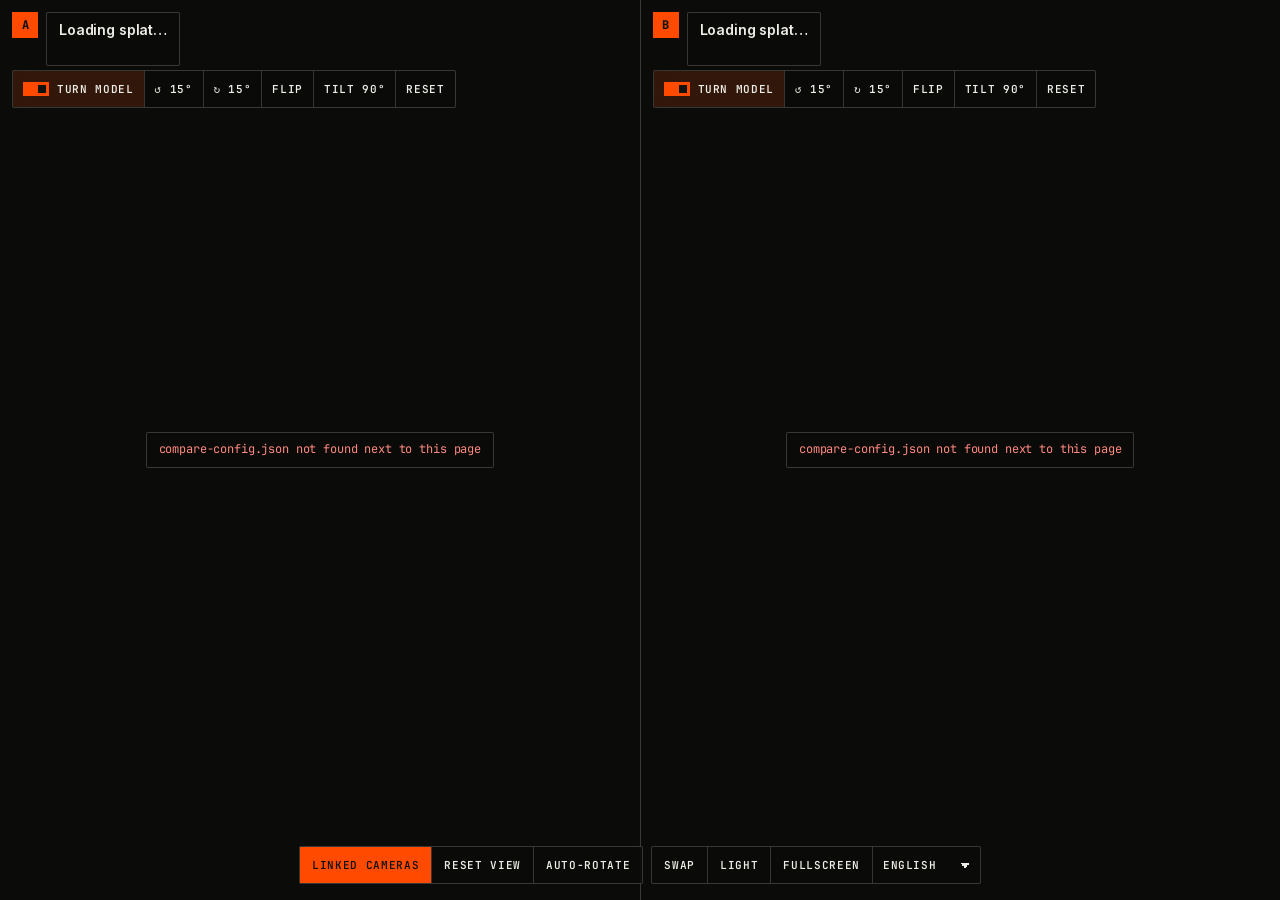
==== commit 8c8e6803: "Compare: "Turn model" is a switch, on by default; off locks the model Both models open with "Turn mo" ====
--- a/src/splat_studio/static/compare.html
+++ b/src/splat_studio/static/compare.html
@@ -24,6 +24,15 @@
   .model-bar button { padding: 0 10px; }
   .pane.turning canvas { cursor: grab; }
   .pane.turning canvas:active { cursor: grabbing; }
+  /* "Turn model" is a switch: a track with a knob, signal-coloured and knob right when on */
+  .hud .switch { gap: 8px; }
+  .switch .track { position: relative; width: 26px; height: 14px; flex: none; border: 1px solid var(--hud-ink-2);
+    background: transparent; transition: background var(--fast) var(--ease), border-color var(--fast) var(--ease); }
+  .switch .track::after { content: ""; position: absolute; top: 2px; left: 2px; width: 8px; height: 8px;
+    background: var(--hud-ink-2); transition: transform var(--fast) var(--ease), background var(--fast) var(--ease); }
+  .switch[aria-checked="true"] .track { background: var(--signal); border-color: var(--signal); }
+  .switch[aria-checked="true"] .track::after { transform: translateX(12px); background: var(--on-signal); }
+  .hud .switch[aria-checked="true"], .hud .switch[aria-checked="true"]:hover { background: rgba(255, 90, 20, .16); color: var(--hud-ink); }
   @media (max-width: 760px) { .model-bar { top: 64px; } }
   .loading { position: absolute; inset: 0; display: grid; place-items: center; pointer-events: none; z-index: 1; }
   .loading .hud-chip { min-width: 220px; }
@@ -52,7 +61,7 @@
 <div id="panes">
   <div class="pane" id="pane0" data-testid="pane-a"><div class="pane-label"><span class="slot" aria-hidden="true">A</span><div class="hud-chip pad"><b class="title hud-title" data-i18n="viewer.loading">Loading…</b><span class="stats hud-sub">&nbsp;</span></div></div>
     <div class="hud-chip hud-bar model-bar" data-testid="model-bar-a" data-i18n-title="compare.model.title">
-    <button class="turn" data-testid="turn-a" data-i18n="compare.turn" data-i18n-title="compare.turn.title">Turn model</button>
+    <button class="turn switch" role="switch" aria-checked="true" data-testid="turn-a" data-i18n-title="compare.turn.title"><span class="track" aria-hidden="true"></span><span data-i18n="compare.turn">Turn model</span></button>
     <button class="left" data-i18n="compare.left" data-i18n-title="compare.left.title">↺ 15°</button>
     <button class="right" data-i18n="compare.right" data-i18n-title="compare.right.title">↻ 15°</button>
     <button class="flip hide-sm" data-i18n="viewer.flip">Flip</button>
@@ -61,7 +70,7 @@
     <div class="loading"><div class="hud-chip pad"><div class="msg hud-title" data-i18n="viewer.loading">Loading splat…</div><div class="progress"><i></i></div></div></div></div>
   <div class="pane" id="pane1" data-testid="pane-b"><div class="pane-label"><span class="slot" aria-hidden="true">B</span><div class="hud-chip pad"><b class="title hud-title" data-i18n="viewer.loading">Loading…</b><span class="stats hud-sub">&nbsp;</span></div></div>
     <div class="hud-chip hud-bar model-bar" data-testid="model-bar-b" data-i18n-title="compare.model.title">
-    <button class="turn" data-testid="turn-b" data-i18n="compare.turn" data-i18n-title="compare.turn.title">Turn model</button>
+    <button class="turn switch" role="switch" aria-checked="true" data-testid="turn-b" data-i18n-title="compare.turn.title"><span class="track" aria-hidden="true"></span><span data-i18n="compare.turn">Turn model</span></button>
     <button class="left" data-i18n="compare.left" data-i18n-title="compare.left.title">↺ 15°</button>
     <button class="right" data-i18n="compare.right" data-i18n-title="compare.right.title">↻ 15°</button>
     <button class="flip hide-sm" data-i18n="viewer.flip">Flip</button>
@@ -195,9 +204,13 @@
     for (const ev of ["pointerdown", "wheel", "touchstart"]) {
       this.renderer.domElement.addEventListener(ev, () => { leader = this; }, { passive: true });
     }
-    this.turning = false;                      // "Turn model": dragging turns this model, not the camera
+    // "Turn model" (on at first): dragging turns this model. Off, the model is locked: dragging
+    // doesn't turn it, and the camera never orbits with the mouse either (wheel zooms, right-drag pans).
+    this.turning = true;
+    this.controls.enableRotate = false;
     this.setupTurnDrag();
     const bar = el.querySelector(".model-bar");
+    this.setTurning(true);
     bar.querySelector(".turn").onclick = () => this.setTurning(!this.turning);
     bar.querySelector(".left").onclick = () => this.turn(-15);
     bar.querySelector(".right").onclick = () => this.turn(15);
@@ -211,8 +224,7 @@
   setTurning(on) {
     this.turning = on;
     this.el.classList.toggle("turning", on);
-    this.el.querySelector(".turn").classList.toggle("on", on);
-    this.controls.enabled = !on;
+    this.el.querySelector(".turn").setAttribute("aria-checked", String(on));
   }
   turn(deg) { this.rotateAbout(new THREE.Vector3(0, 1, 0), THREE.MathUtils.degToRad(deg)); }
   // Rotate the model around its own centre by angle about a world axis.
@@ -247,7 +259,7 @@
     const el = this.renderer.domElement;
     let drag = null;
     el.addEventListener("pointerdown", (e) => {          // capture: runs before the orbit controls
-      if (!(this.turning || e.altKey) || !this.fit || e.button !== 0) return;
+      if (!this.turning || !this.fit || e.button !== 0) return;
       this.controls.enabled = false;
       drag = { x: e.clientX, y: e.clientY, id: e.pointerId };
       el.setPointerCapture(e.pointerId);
@@ -265,7 +277,7 @@
       if (!drag || e.pointerId !== drag.id) return;
       drag = null;
       this.refit();
-      this.controls.enabled = !this.turning;
+      this.controls.enabled = true;
     };
     el.addEventListener("pointerup", end);
     el.addEventListener("pointercancel", end);
